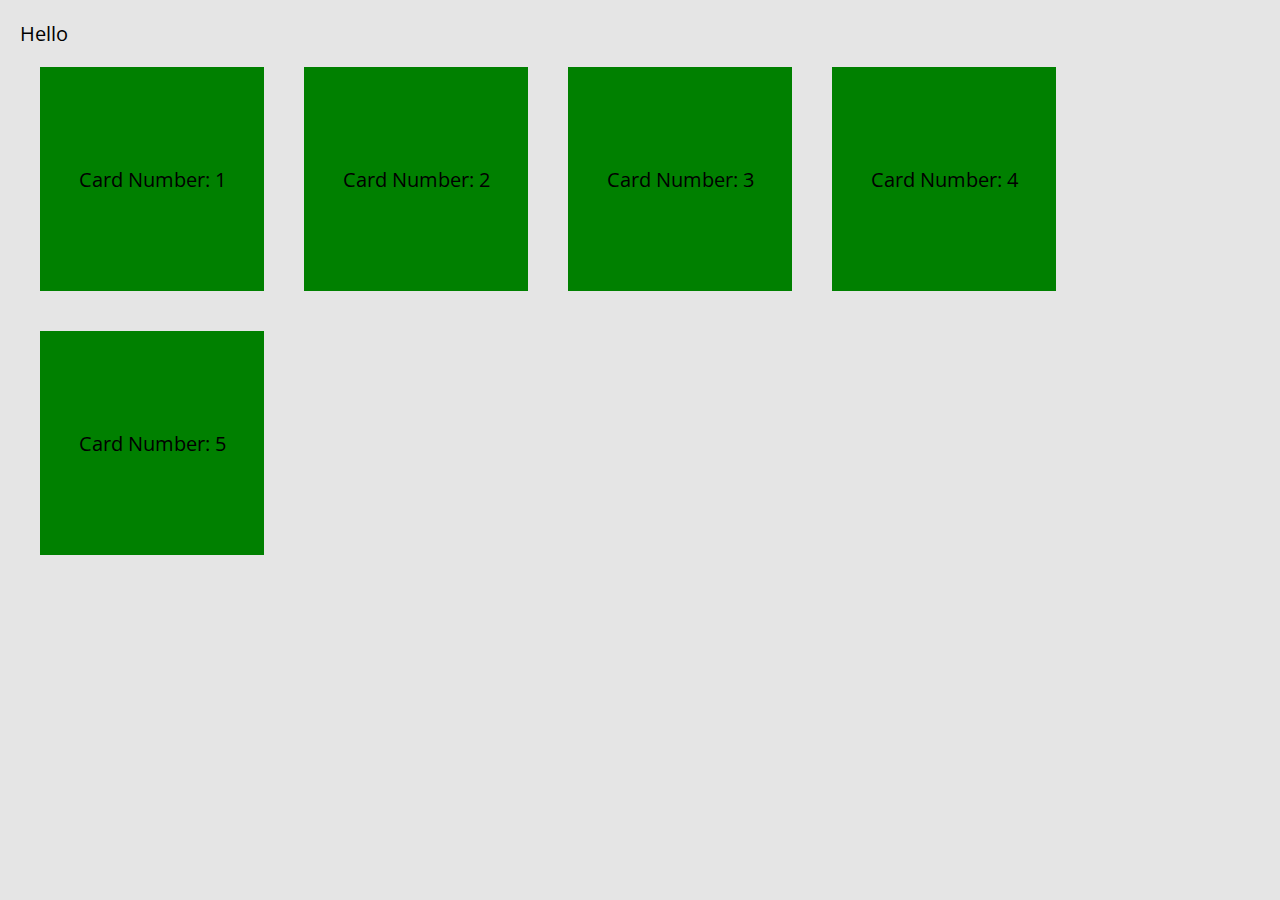
==== vanilla-projects/intersection-observer/index.html @ b8efb943 "Intersection observer initial setup" ====
<!DOCTYPE html>
<!--[if lt IE 7]>      <html class="no-js lt-ie9 lt-ie8 lt-ie7"> <![endif]-->
<!--[if IE 7]>         <html class="no-js lt-ie9 lt-ie8"> <![endif]-->
<!--[if IE 8]>         <html class="no-js lt-ie9"> <![endif]-->
<!--[if gt IE 8]>      <html class="no-js"> <!--<![endif]-->
<html>
    <head>
        <meta charset="utf-8">
        <meta http-equiv="X-UA-Compatible" content="IE=edge">
        <title>Intersection Observer</title>
        <meta name="description" content="">
        <meta name="viewport" content="width=device-width, initial-scale=1">
        <link rel="stylesheet" href="./styles.css">
    </head>
    <body>
        <!--[if lt IE 7]>
            <p class="browsehappy">You are using an <strong>outdated</strong> browser. Please <a href="#">upgrade your browser</a> to improve your experience.</p>
        <![endif]-->
        Hello
        <script src="./app.js" async defer></script>
    </body>
</html>
---- vanilla-projects/intersection-observer/styles.css ----
@import url(https://fonts.googleapis.com/css?family=Open+Sans);

body {
    font-size: 20px;
    font-family: 'Open Sans', serif;
    background-color: #e5e5e5;
    margin: 20px;
}

.container {
    display: flex;
    flex-wrap: wrap;
}

.card {
    width: 200px;
    height: 200px;
    background-color: green;
    margin: 20px;
    padding: 12px;
    display: flex;
    justify-content: center;
    align-items: center;
}
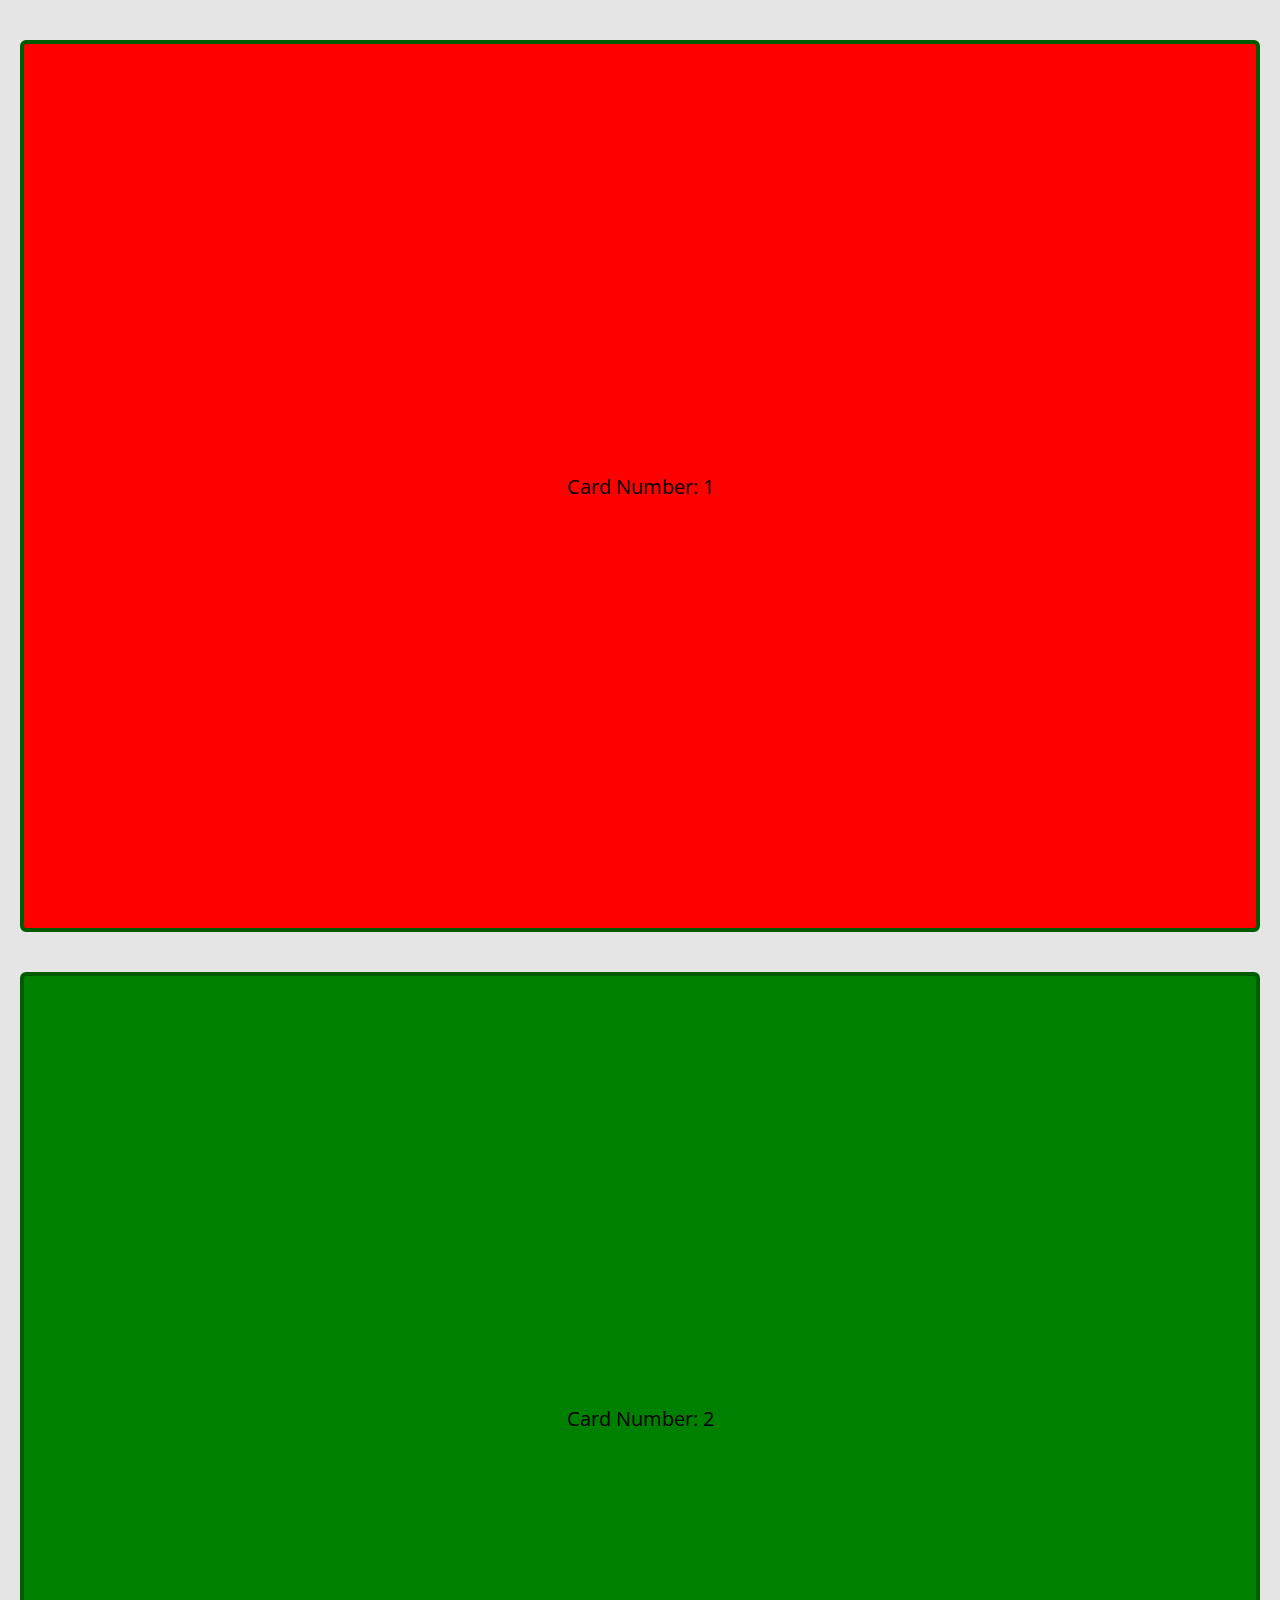
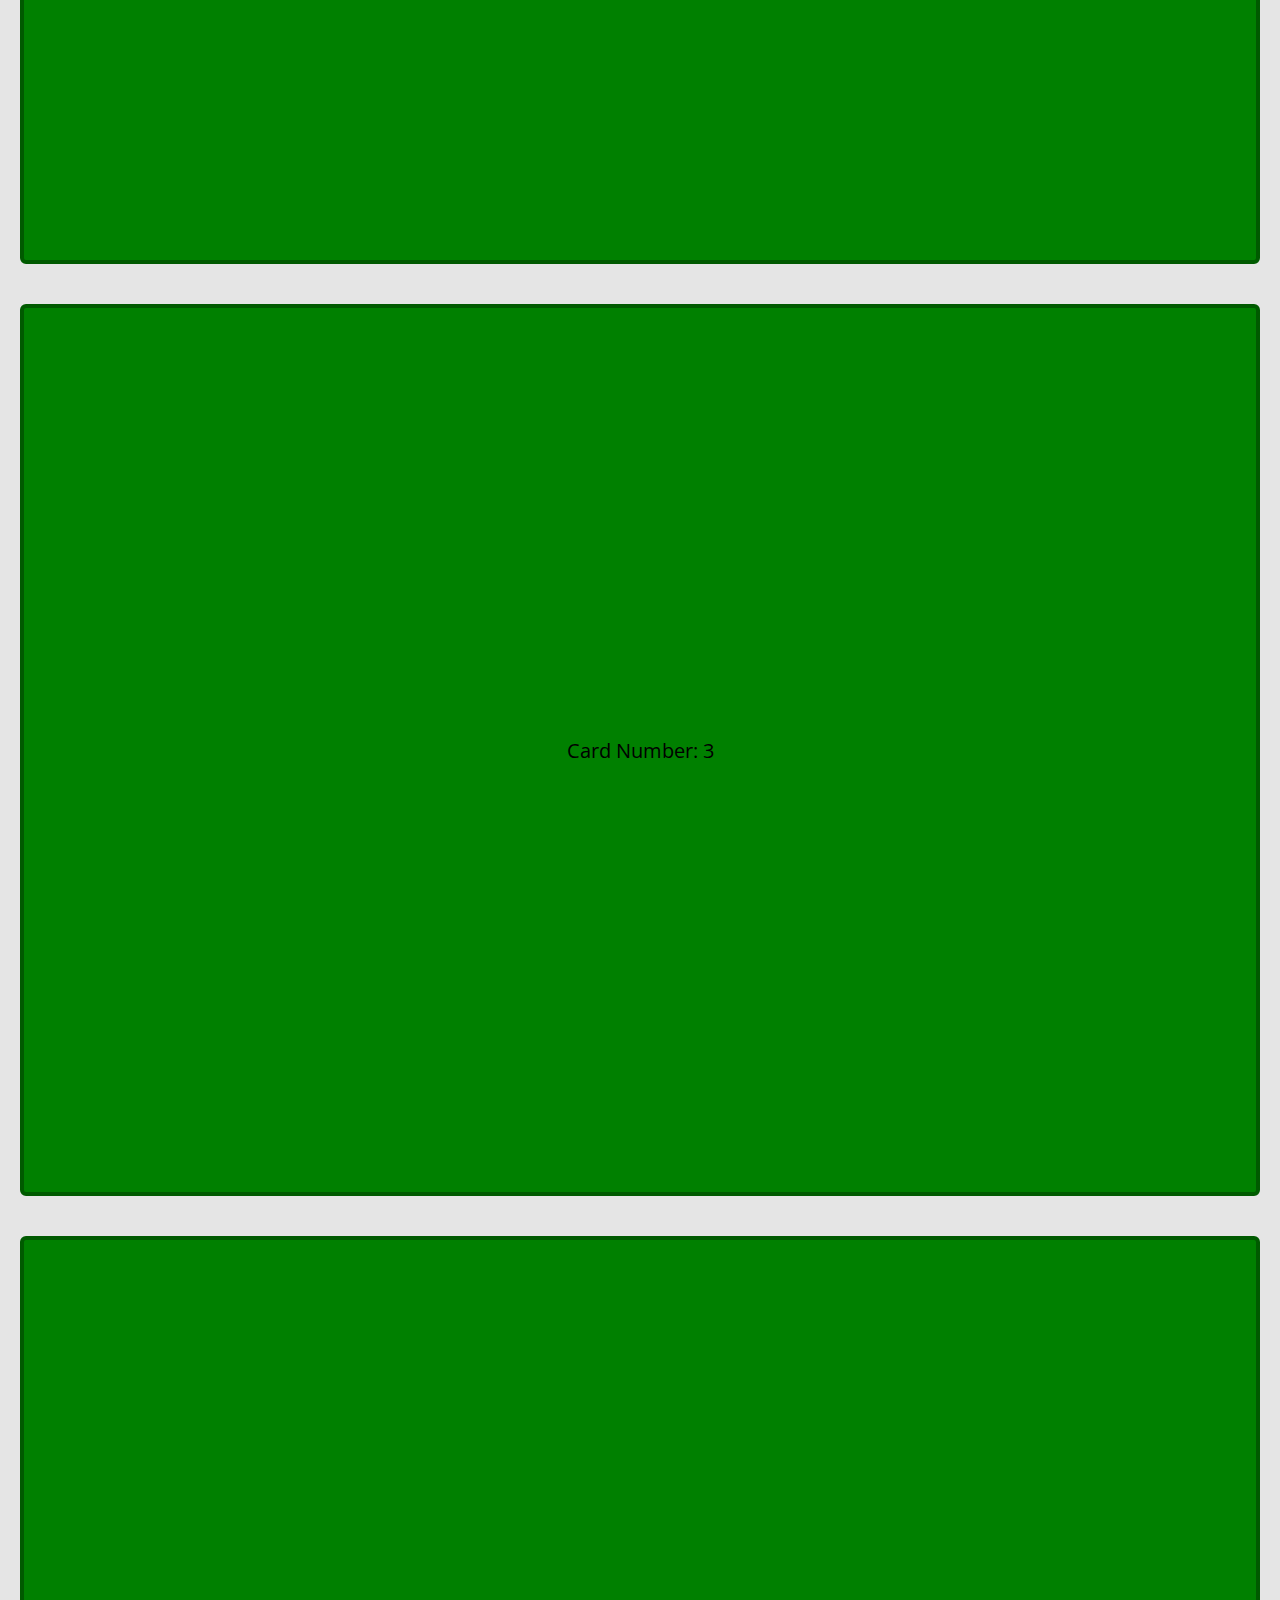
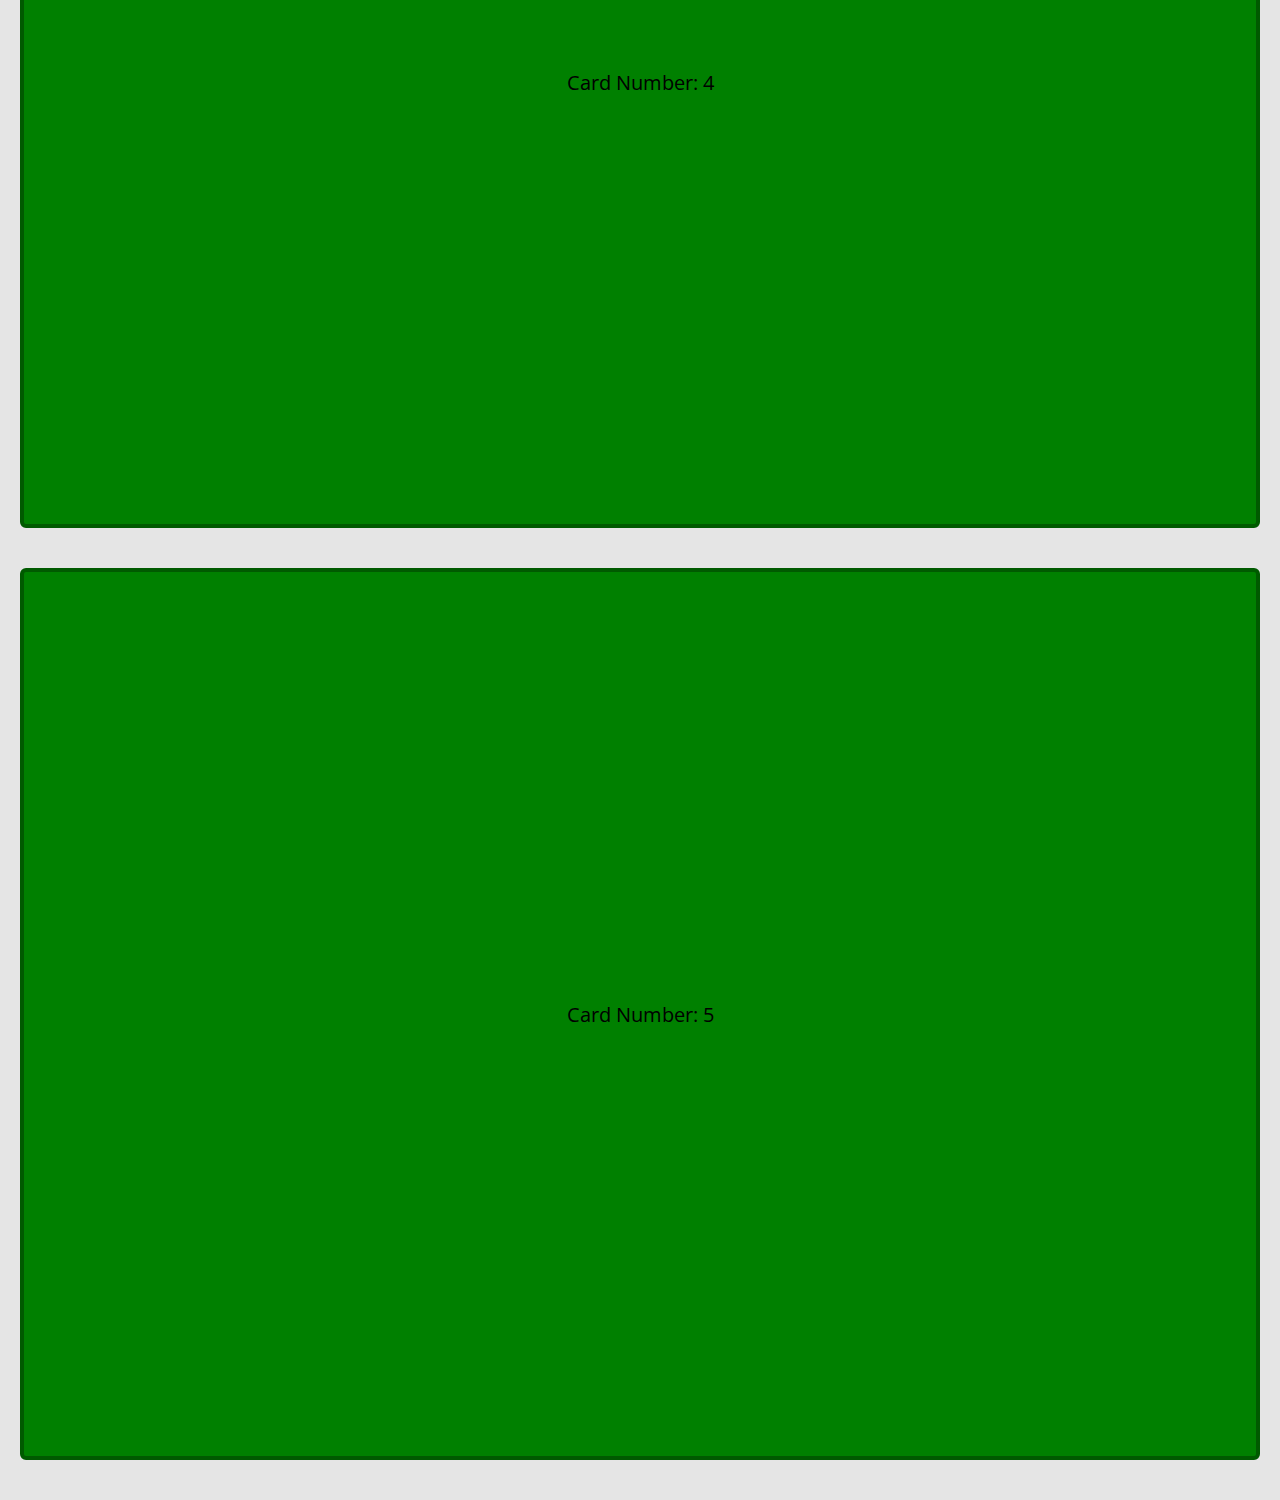
==== commit c5e638ce: "intersection observer playground" ====
--- a/vanilla-projects/intersection-observer/index.html
+++ b/vanilla-projects/intersection-observer/index.html
@@ -16,7 +16,6 @@
         <!--[if lt IE 7]>
             <p class="browsehappy">You are using an <strong>outdated</strong> browser. Please <a href="#">upgrade your browser</a> to improve your experience.</p>
         <![endif]-->
-        Hello
         <script src="./app.js" async defer></script>
     </body>
 </html>--- a/vanilla-projects/intersection-observer/styles.css
+++ b/vanilla-projects/intersection-observer/styles.css
@@ -1,4 +1,43 @@
 @import url(https://fonts.googleapis.com/css?family=Open+Sans);
+
+@keyframes wiggle {
+    0% {
+        transform: rotate(0deg);
+    }
+
+    25% {
+        transform: rotate(-4deg);
+    }
+
+    50% {
+        transform: rotate(4deg);
+    }
+
+    75% {
+        transform: rotate(-4deg);
+    }
+
+    100% {
+        transform: rotate(0deg);
+    }
+}
+
+.shakeIt {
+    animation-name: wiggle;
+    animation-duration: 1s;
+    animation-timing-function: ease-in-out;
+    animation-iteration-count: 2;
+
+    -webkit-animation-name: wiggle;
+    -webkit-animation-duration: 1s;
+    -webkit-animation-timing-function: ease-in-out;
+    -webkit-animation-iteration-count: 2;
+
+    -moz-animation-name: wiggle;
+    -moz-animation-duration: 1s;
+    -moz-animation-timing-function: ease-in-out;
+    -moz-animation-iteration-count: 2;
+}
 
 body {
     font-size: 20px;
@@ -13,13 +52,15 @@
 }
 
 .card {
-    width: 200px;
-    height: 200px;
+    width: 100%;
+    height: calc(100vh - 40px);
     background-color: green;
-    margin: 20px;
+    margin: 20px auto;
     padding: 12px;
     display: flex;
     justify-content: center;
     align-items: center;
+    border: 4px solid rgb(0, 90, 0);
+    border-radius: 6px;
 }
 
